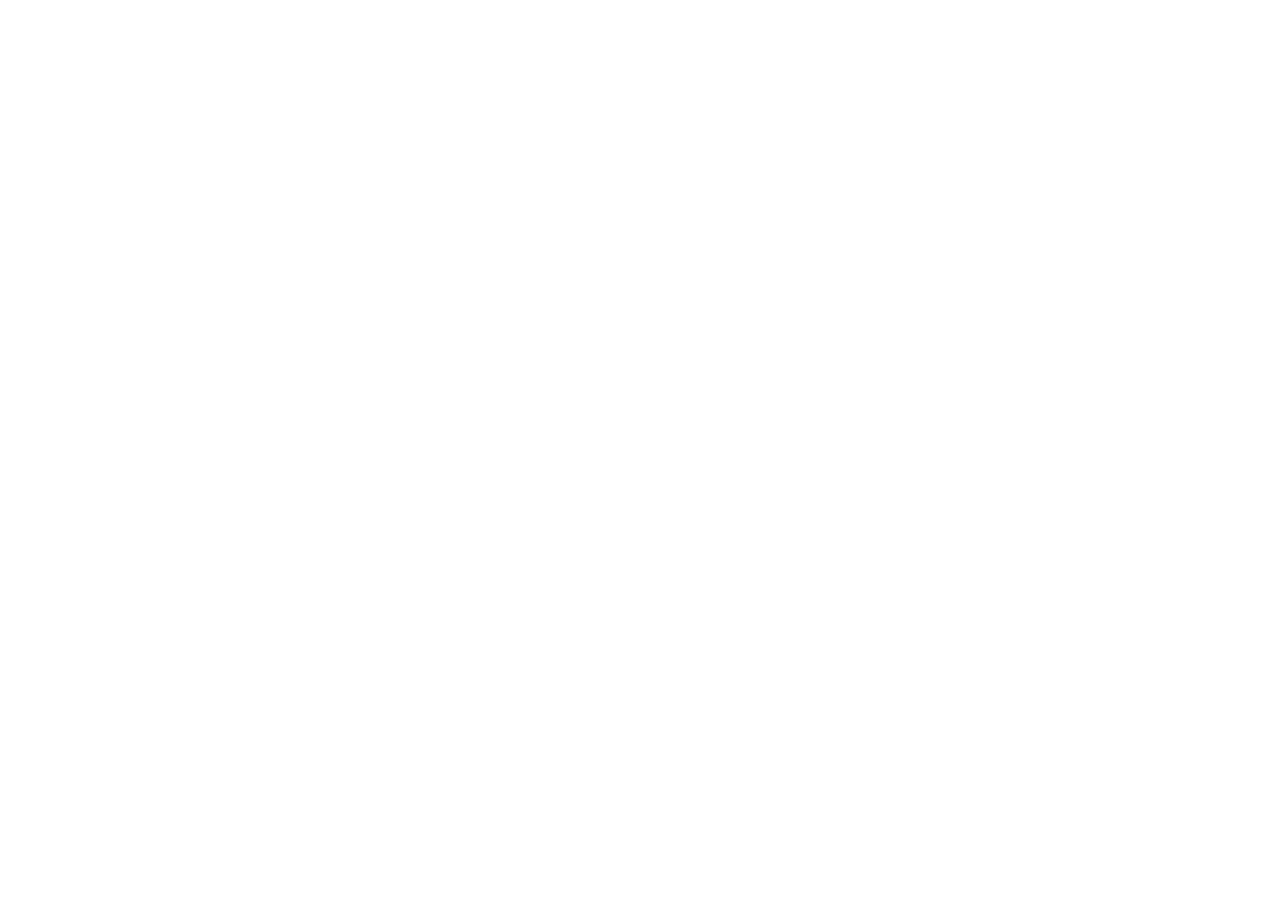
==== index.html @ 3164ae74 "começo do projeto" ====
<!DOCTYPE html>
<html lang="en">
<head>
    <meta charset="UTF-8">
    <meta http-equiv="X-UA-Compatible" content="IE=edge">
    <meta name="viewport" content="width=device-width, initial-scale=1.0">
    <title>Nemo</title>
    <link rel="stylesheet" href="./index.css">
</head>
<body>
    
    <script src="./index.js"></script>
</body>
</html>
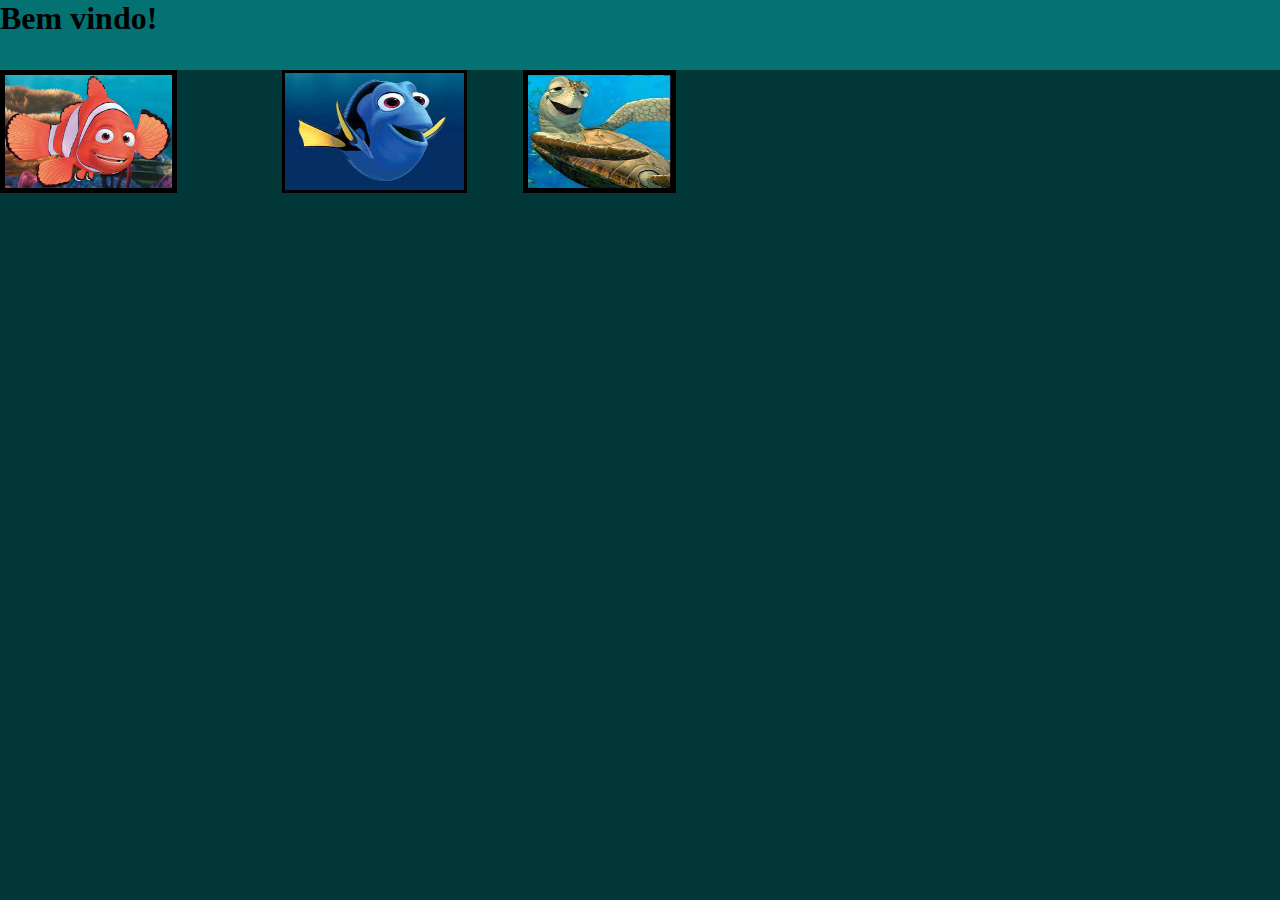
==== commit 8a6d929a: "ajuste de imagens" ====
--- a/index.html
+++ b/index.html
@@ -8,7 +8,21 @@
     <link rel="stylesheet" href="./index.css">
 </head>
 <body>
-    
+    <header>
+        <h1>Bem vindo!</h1>
+        
+    </header>
+    <div class="conteiner">
+        <div class="marlin">
+            <img class="imgmarlin" src="./imagens/marlin.jpg" alt="marlin">
+        </div>
+        <div class="dory">
+            <img class="imgdory" src="./imagens/dory 1.jpg" alt="dory">
+        </div>
+        <div class="crush">
+            <img class="imgcrush" src="./imagens/crush 1.jpg" alt="crush">
+        </div>
+    </div>
     <script src="./index.js"></script>
 </body>
 </html>--- a/index.css
+++ b/index.css
@@ -0,0 +1,53 @@
+*{margin: 0;   
+    padding: 0;   
+    box-sizing: border-box;   
+    outline: none;   
+    border: none;   
+    text-decoration: none;
+}
+header{
+    width: 100%;
+    height: 70px;
+    background-color: rgb(4, 114, 114);
+}
+body{
+    width: 100%;
+    height: 100vz;
+    background-color: rgb(1, 55, 55);
+    
+}
+.conteiner{
+    display: flex;
+    flex-direction: row;
+    gap: 10px;
+    width: 100%;
+    height: 100vz;
+}
+.dory{
+    
+    
+}
+.imgmarlin{
+    width: 65%;
+    height: 65%;
+    border: solid 5px;
+}
+.imgdory{
+    width: 80%;
+    height: 65%;
+    border: solid;
+}
+
+.imgcrush{
+    width: 70%;
+    height: 65%;
+    border: solid 5px;
+}
+.marlin {
+    
+    
+}
+.crush{
+    
+    
+}
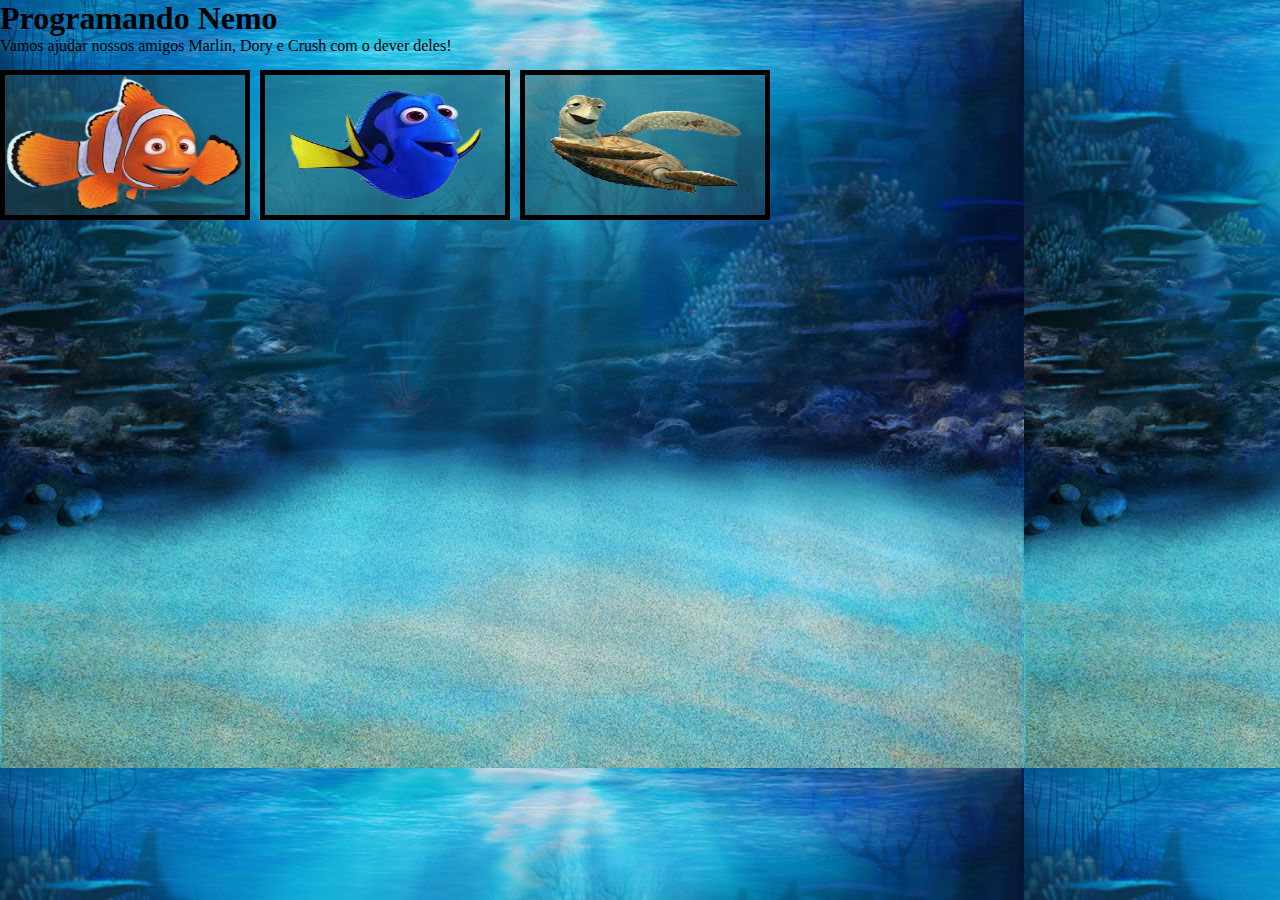
==== commit 44e338b7: "segundo personagem pronto" ====
--- a/index.html
+++ b/index.html
@@ -4,23 +4,30 @@
     <meta charset="UTF-8">
     <meta http-equiv="X-UA-Compatible" content="IE=edge">
     <meta name="viewport" content="width=device-width, initial-scale=1.0">
-    <title>Nemo</title>
+    <title>Home</title>
     <link rel="stylesheet" href="./index.css">
 </head>
 <body>
     <header>
-        <h1>Bem vindo!</h1>
+        <h1>Programando Nemo</h1>
+        <p>Vamos ajudar nossos amigos Marlin, Dory e Crush com o dever deles!</p>
         
     </header>
     <div class="conteiner">
         <div class="marlin">
-            <img class="imgmarlin" src="./imagens/marlin.jpg" alt="marlin">
+            <button onclick="" class="botaomarlin">
+                <img class="imgmarlin" src="./imagens/marlin2-transformed.png" alt="marlin">
+            </button>
         </div>
         <div class="dory">
-            <img class="imgdory" src="./imagens/dory 1.jpg" alt="dory">
+            <button onclick="" class="botaodory">
+            <img class="imgdory" src="./imagens/dory-t-transformed.png" alt="dory">
+            </button>
         </div>
         <div class="crush">
-            <img class="imgcrush" src="./imagens/crush 1.jpg" alt="crush">
+            <button onclick="" class="botaocrush">
+            <img class="imgcrush" src="./imagens/crush.png" alt="crush">
+            </button>
         </div>
     </div>
     <script src="./index.js"></script>
--- a/index.css
+++ b/index.css
@@ -6,14 +6,36 @@
     text-decoration: none;
 }
 header{
+    
     width: 100%;
     height: 70px;
-    background-color: rgb(4, 114, 114);
+    /*background-color: rgb(4, 114, 114);*/
 }
 body{
     width: 100%;
     height: 100vz;
     background-color: rgb(1, 55, 55);
+    background-image: url(./imagens/fundo\ 3.jpg)
+    
+}
+.botaomarlin{
+    background-color: rgba(47, 79, 79, 0.437);
+    width: 250px;
+    height: 150px;
+}
+.botaodory{
+    background-color: rgba(47, 79, 79, 0.437);
+    width: 250px;
+    height: 150px;
+}
+.botaocrush{
+    background-color: rgba(47, 79, 79, 0.437);
+    width: 250px;
+    height: 150px;
+}
+.texto{
+    width: 250px;
+    background-color: rgba(100, 148, 237, 0.511);
     
 }
 .conteiner{
@@ -22,32 +44,56 @@
     gap: 10px;
     width: 100%;
     height: 100vz;
+    
 }
-.dory{
+.questao{
+    width: 50%;
+    border: solid 5px;
+    background-color: rgba(100, 148, 237, 0.511);
     
+}
+.lista{
     
 }
 .imgmarlin{
-    width: 65%;
-    height: 65%;
+    width: 100%;
+    height: 100%;
     border: solid 5px;
 }
 .imgdory{
-    width: 80%;
-    height: 65%;
-    border: solid;
+    width: 100%;
+    height: 100%;
+    border: solid 5px;
 }
 
 .imgcrush{
-    width: 70%;
-    height: 65%;
+    width: 100%;
+    height: 100%;
     border: solid 5px;
 }
-.marlin {
-    
-    
+.centro{
+    padding:120px 250px 250px 250px;
 }
-.crush{
-    
-    
+.gameover{
+    display: flex;
+    gap: 10px;
+    flex-direction: row;
+    flex-wrap: wrap;
+    align-self: center;
+    justify-content: center;
+    width: 300px;
+    height: 190px;
+    border: solid 5px;
+    text-align: center;
+    background-image: url(./imagens/gameover.jpg);
 }
+.paragrafo{
+    font-size: 50px;
+    align-self: flex-start;
+}
+.botao{
+ 
+}
+/*.marlin {}*/
+/*.crush{}*/
+/*.dory{}*/
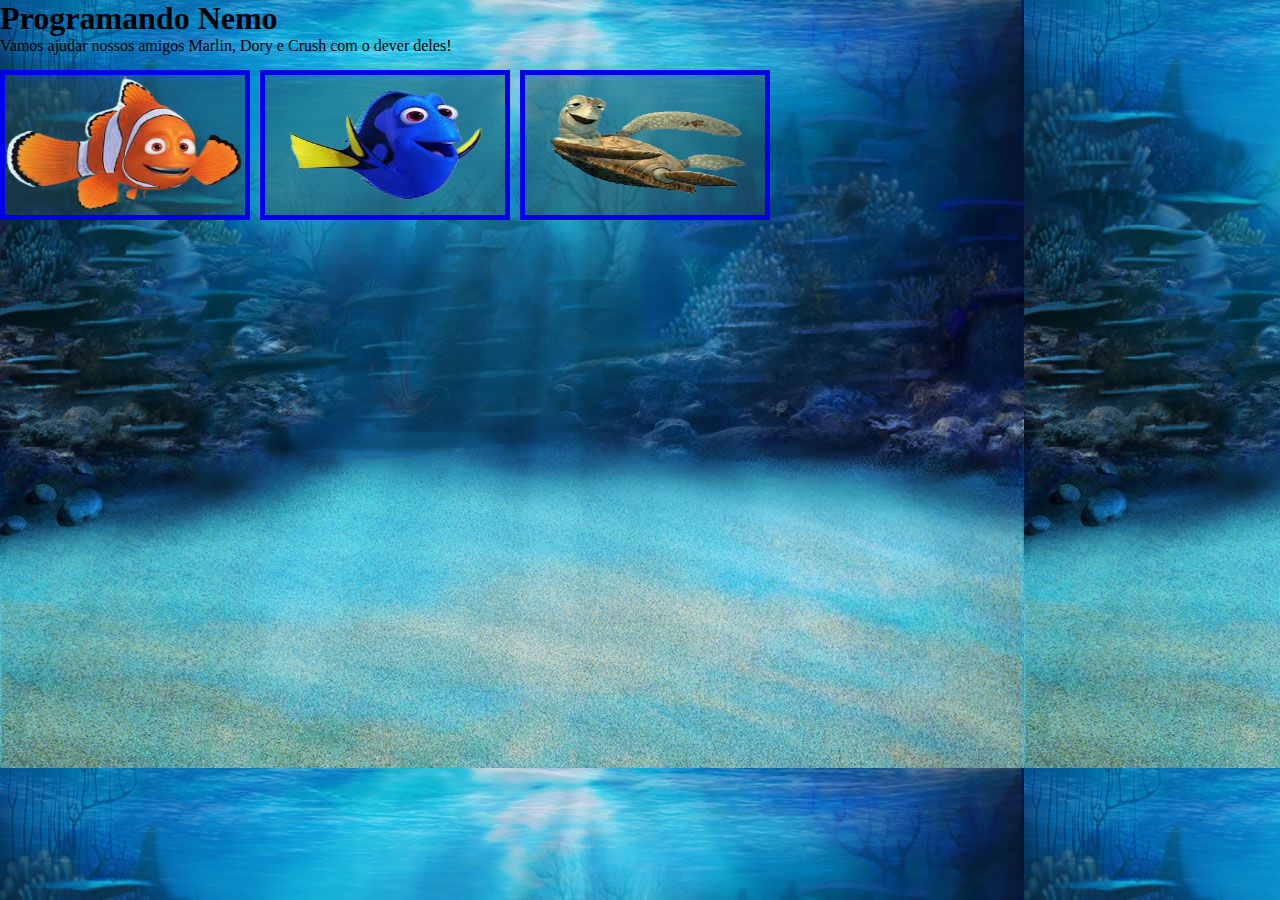
==== commit 264ec84c: "tentando atualizar o github" ====
--- a/index.html
+++ b/index.html
@@ -15,21 +15,26 @@
     </header>
     <div class="conteiner">
         <div class="marlin">
-            <button onclick="" class="botaomarlin">
-                <img class="imgmarlin" src="./imagens/marlin2-transformed.png" alt="marlin">
+            <button class="botaomarlin">
+                <a href="marlin.html">
+                    <img class="imgmarlin" src="./imagens/marlin2-transformed.png" alt="marlin">
+                </a>
             </button>
         </div>
         <div class="dory">
-            <button onclick="" class="botaodory">
-            <img class="imgdory" src="./imagens/dory-t-transformed.png" alt="dory">
+            <button  class="botaodory"><a href="dory.html">
+                <img class="imgdory" src="./imagens/dory-t-transformed.png" alt="dory">
+             </a>
             </button>
         </div>
         <div class="crush">
-            <button onclick="" class="botaocrush">
-            <img class="imgcrush" src="./imagens/crush.png" alt="crush">
+            <button  class="botaocrush"></html>
+            <a href="crush.html">
+                <img class="imgcrush" src="./imagens/transferir 2.png" alt="crush">
+            </a>
             </button>
+            
         </div>
     </div>
     <script src="./index.js"></script>
 </body>
-</html>--- a/index.css
+++ b/index.css
@@ -52,9 +52,6 @@
     background-color: rgba(100, 148, 237, 0.511);
     
 }
-.lista{
-    
-}
 .imgmarlin{
     width: 100%;
     height: 100%;
@@ -87,13 +84,20 @@
     text-align: center;
     background-image: url(./imagens/gameover.jpg);
 }
+.final{
+    display: flex;
+    gap: 10px;
+    flex-direction: row;
+    flex-wrap: wrap;
+    align-self: center;
+    justify-content: center;
+    width: 300px;
+    height: 180px;
+    border: solid 5px;
+    text-align: center;
+    background-image: url(./imagens/capa.jpg);
+}
 .paragrafo{
     font-size: 50px;
     align-self: flex-start;
 }
-.botao{
- 
-}
-/*.marlin {}*/
-/*.crush{}*/
-/*.dory{}*/
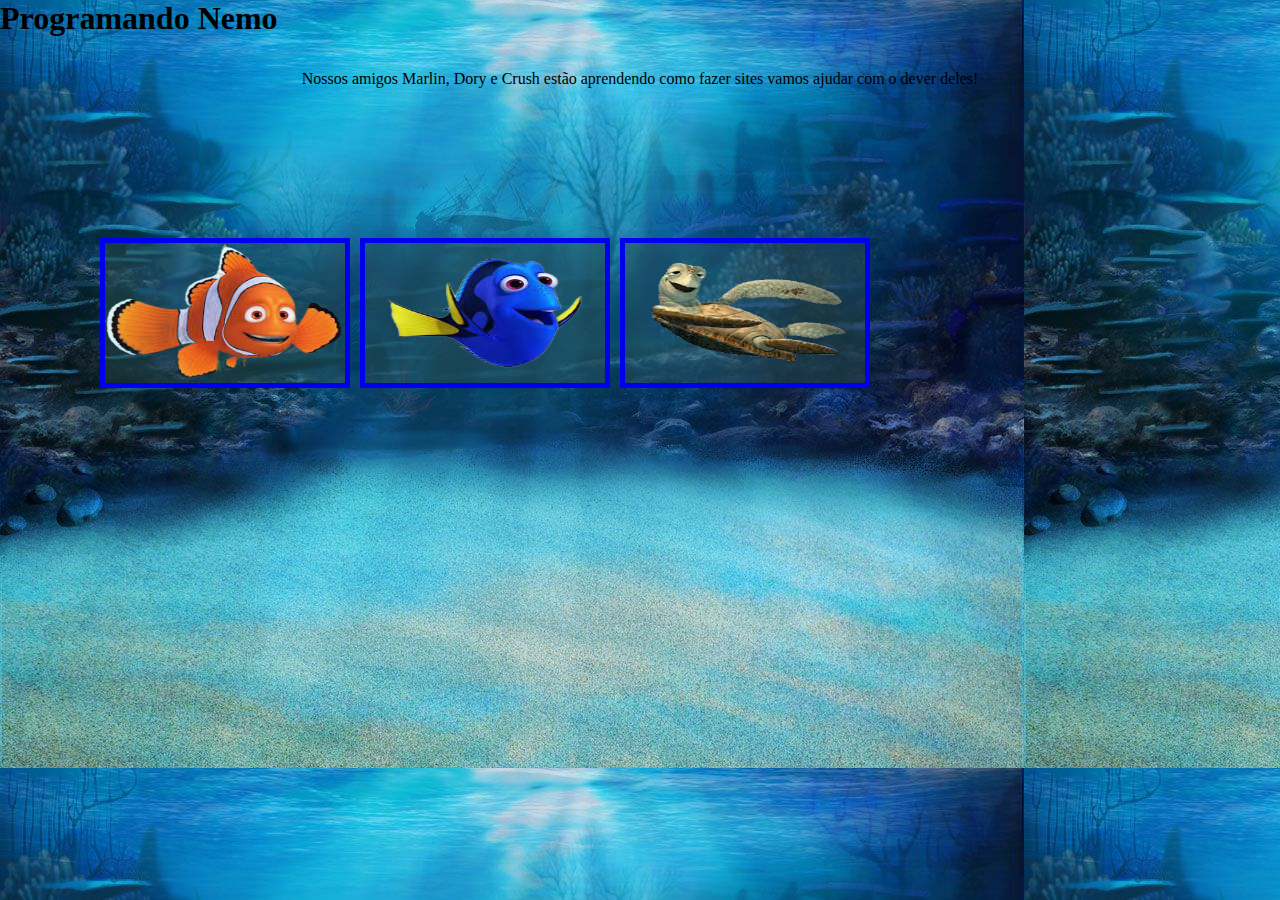
==== commit 2e657575: "ajustes finais" ====
--- a/index.html
+++ b/index.html
@@ -10,30 +10,35 @@
 <body>
     <header>
         <h1>Programando Nemo</h1>
-        <p>Vamos ajudar nossos amigos Marlin, Dory e Crush com o dever deles!</p>
         
     </header>
     <div class="conteiner">
-        <div class="marlin">
+        <p class="textoinicial">Nossos amigos Marlin, Dory e Crush estão aprendendo como fazer sites vamos ajudar com o dever deles!</p>
+        <div class="centralizar">
+            
+         
+         <div class="marlin">
             <button class="botaomarlin">
                 <a href="marlin.html">
                     <img class="imgmarlin" src="./imagens/marlin2-transformed.png" alt="marlin">
                 </a>
             </button>
-        </div>
-        <div class="dory">
-            <button  class="botaodory"><a href="dory.html">
+         </div>
+         <div class="dory">
+            <button  class="botaodory">
+              <a href="dory.html">
                 <img class="imgdory" src="./imagens/dory-t-transformed.png" alt="dory">
+              </a>
+            </button>
+         </div>
+         <div class="crush">
+            <button  class="botaocrush"></html>
+             <a href="crush.html">
+                <img class="imgcrush" src="./imagens/transferir 2.png" alt="crush">
              </a>
             </button>
-        </div>
-        <div class="crush">
-            <button  class="botaocrush"></html>
-            <a href="crush.html">
-                <img class="imgcrush" src="./imagens/transferir 2.png" alt="crush">
-            </a>
-            </button>
             
+         </div>
         </div>
     </div>
     <script src="./index.js"></script>
--- a/index.css
+++ b/index.css
@@ -18,6 +18,7 @@
     background-image: url(./imagens/fundo\ 3.jpg)
     
 }
+
 .botaomarlin{
     background-color: rgba(47, 79, 79, 0.437);
     width: 250px;
@@ -40,11 +41,22 @@
 }
 .conteiner{
     display: flex;
-    flex-direction: row;
+    flex-direction: column;
+    
+    width: 100%;
+    height: 100vz;
+    
+}
+.textoinicial{
+    align-self: center ;
+}
+.centralizar{
+
+    display: flex;
+    width: 100%;
+    padding: 150px 150px 150px 100px;
+    font-size: 20px;
     gap: 10px;
-    width: 100%;
-    height: 100vz;
-    
 }
 .questao{
     width: 50%;
@@ -101,3 +113,125 @@
     font-size: 50px;
     align-self: flex-start;
 }
+
+@media(max-width:450px ){
+    header{
+        width: 100%;
+        height: 100vz;
+        font-size: small;
+    }
+    body{
+        width: 100%;
+        
+        background-image: url(./imagens/fundo\ 3.jpg)            
+    }
+    .conteiner{
+        padding: 70px 50px 50px 50px;
+        display: flex;
+        flex-direction: column;
+        align-items: center;
+        gap: 10px;
+        width: 100%;
+        height: 100vz;
+        
+    }
+    .botaomarlin{
+        background-color: rgba(47, 79, 79, 0.437);
+        width: 150px;
+        height: 100px;
+    }
+    .botaodory{
+        background-color: rgba(47, 79, 79, 0.437);
+        width: 150px;
+        height: 100px;
+    }
+    .botaocrush{
+        background-color: rgba(47, 79, 79, 0.437);
+        width: 150px;
+        height: 100px;
+    }
+    .imgmarlin{
+        width: 100%;
+        height: 100%;
+        border: solid 5px;
+    }
+    .imgdory{
+        width: 100%;
+        height: 100%;
+        border: solid 5px;
+    }
+    
+    .imgcrush{
+        width: 100%;
+        height: 100%;
+        border: solid 5px;
+    }
+    .final{
+        display: flex;
+        gap: 10px;
+        flex-direction: row;
+        flex-wrap: wrap;
+        align-self: center;
+        justify-content: center;
+        width: 300px;
+        height: 180px;
+        border: solid 5px;
+        text-align: center;
+        background-image: url(./imagens/capa.jpg);
+    }
+          
+    .centro{
+        padding:120px 250px 250px 250px;
+    }
+    .gameover{
+        display: flex;
+        gap: 10px;
+        flex-direction: row;
+        flex-wrap: wrap;
+        align-self: center;
+        justify-content: center;
+        width: 300px;
+        height: 190px;
+        border: solid 5px;
+        text-align: center;
+        background-image: url(./imagens/gameover.jpg);
+    }
+    .final{
+        display: flex;
+        gap: 10px;
+        flex-direction: row;
+        flex-wrap: wrap;
+        align-self: center;
+        justify-content: center;
+        width: 300px;
+        height: 180px;
+        border: solid 5px;
+        text-align: center;
+        background-image: url(./imagens/capa.jpg);
+    }
+    .paragrafo{
+        font-size: 40px;
+        align-self: flex-start;
+    }
+    .texto{
+        width: 200px;
+        background-color: rgba(100, 148, 237, 0.511);
+        
+    }
+    .questao{
+        width: 100%;
+        border: solid 5px;
+        background-color: rgba(100, 148, 237, 0.511);
+        
+    }
+    .textoinicial{
+        align-self: center ;
+    }
+    .centralizar{
+        display: flex;
+        flex-direction: column;
+        width: 100%;
+        font-size: 20px;
+        gap: 10px;
+    }
+}